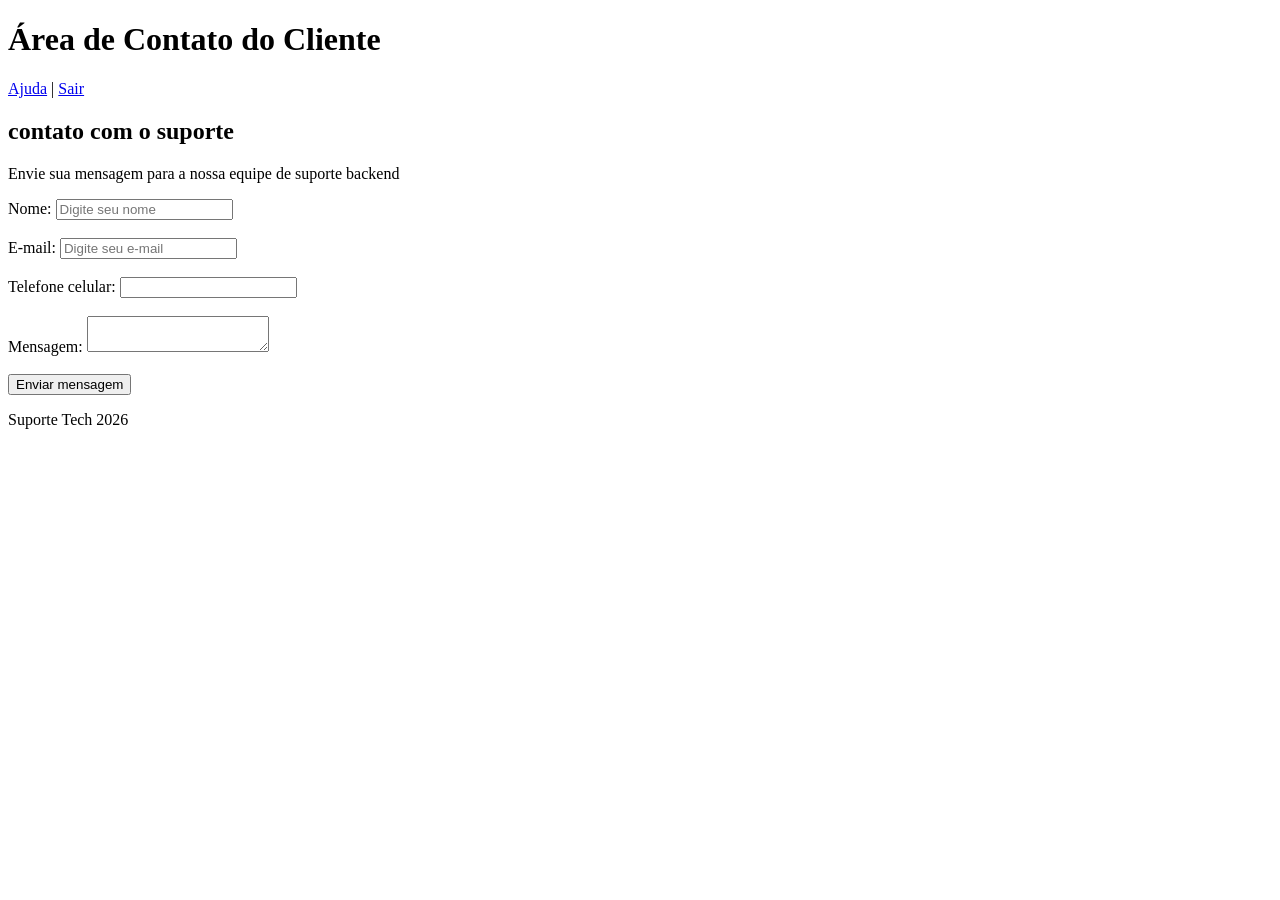
==== lab/01/index.html @ 40ce900b "Add initial contact form HTML structure" ====
<!DOCTYPE HTML>
<html lang="pt-br">
<head>
    <meta charset="UTF-8">
    <meta name="viewport" content="width=device-width, initial-scale=1.0">
    <meta name="description" content="Entre em contato com a equipe de suporte da Suporte Tech para esclarecer dúvidas e enviar suas solicitações.">
    <title>Apresentação</title>
</head>
<body>
    <header id="cabecalho">
        <h1>Área de Contato do Cliente</h1>
        <nav aria-label="Menu principal">
            <a href="#">Ajuda</a> |
            <a href="#">Sair</a>
        </nav>
    </header>
    <main id="corpo-da-pagina">
       <section>
         <h2>contato com o suporte</h2>
         <p>Envie sua mensagem para a nossa equipe de suporte backend</p>
        
         <form action="/enviar" method="POST">
              <article>
                <label for="nome">Nome:</label>
                <input
                    type="text"
                    id="nome"
                    name="nome"
                    required
                    minlength="3"
                    maxlength="100"
                    placeholder="Digite seu nome"
                >
                <br><br>
             <article>
             <article>
                <label for="email">E-mail:</label>
                <input 
                    type="email"
                    id="email"
                    name="email"
                    required
                    minlength="5"
                    maxlength="254"
                    placeholder="Digite seu e-mail"
                >
                <br><br>
             <article>
             <article>
                <label for="celular">Telefone celular:</label>
                <input 
                    type="tel"
                    id="celular"
                    name="celular"
                    pattern="[0-9]{11}"
                    minlength="11"
                    maxlength="11"
                    inputmode="numeric"
                    title="Digite 11 números, sem espaços, parênteses ou  traços."
                    required
                >
                <br><br>
             <article>
             <article>
                <label for="msg">Mensagem:</label>
                <textarea id="msg" name="msg" required></textarea>
                <br><br>
             <article>
                <button type="submit">Enviar mensagem</button>
         </form>
       </section>
    </main>

    <footer id="rodape">
        <p>Suporte Tech 2026</p>
    </footer>

</body>
</html>
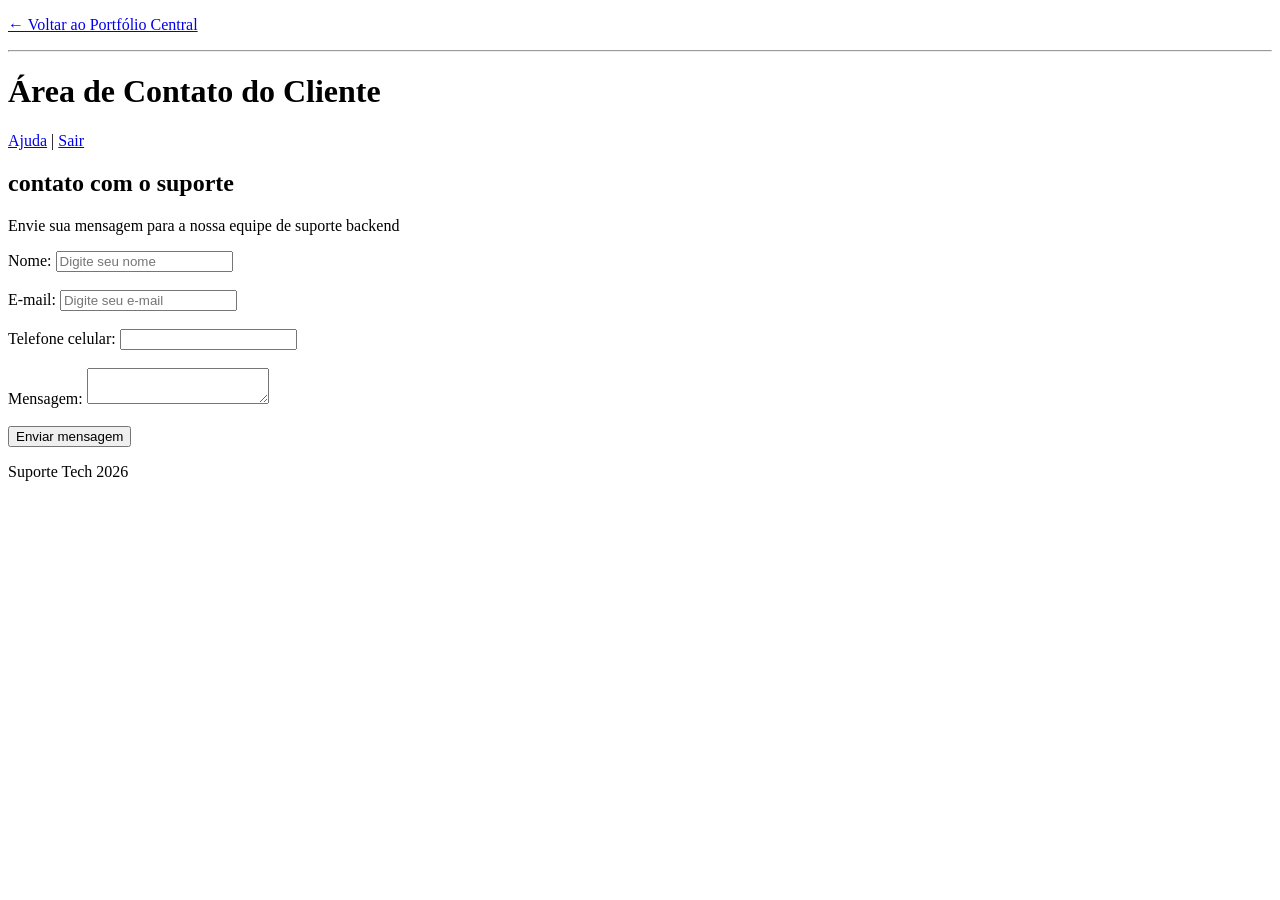
==== commit 6d2892ba: "Add navigation link to central portfolio" ====
--- a/lab/01/index.html
+++ b/lab/01/index.html
@@ -7,6 +7,8 @@
     <title>Apresentação</title>
 </head>
 <body>
+   <p><a href="../../index.html">&larr; Voltar ao Portfólio Central</a></p>
+   <hr> 
     <header id="cabecalho">
         <h1>Área de Contato do Cliente</h1>
         <nav aria-label="Menu principal">
